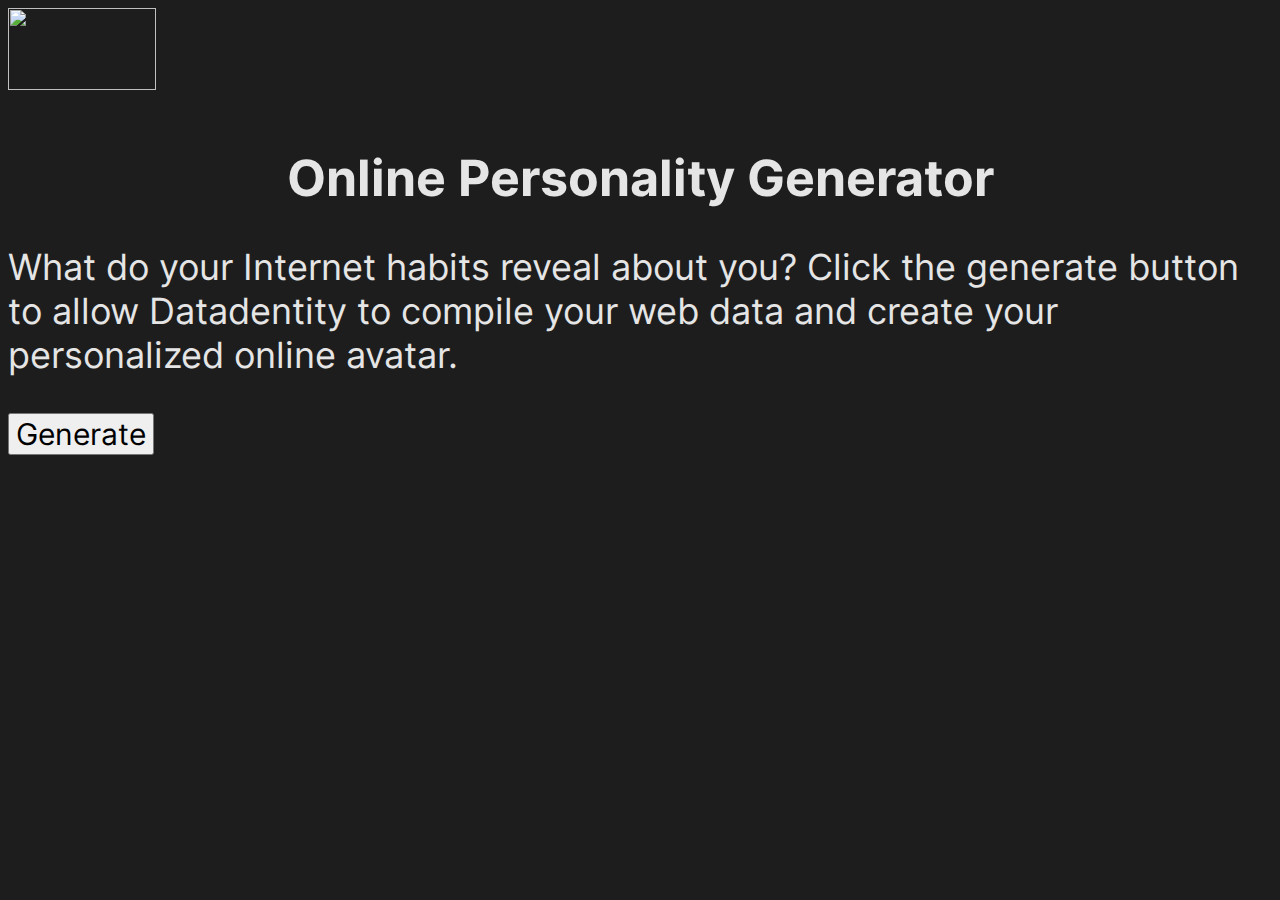
==== page2.html @ 6f410cee "Update page2.html" ====
<!DOCTYPE html>
<html>
    <head>
        <link href="stylesupdated.css" rel="stylesheet">
        <title>Datadentity Avatar Generator</title>
        <script src="randimg.js"></script>
    </head>
    <body>
        <div class="navBar">
         <a href="index.html"><img src= "assets/logo.png" width=148 height=82></a>
        </div>


        <h1 style="text-align: center;">Online Personality Generator</h1>
        <div id="bodytext3">
            <p>What do your Internet habits reveal about you? Click the generate button 
                to allow Datadentity to compile your web data and create your personalized online avatar.</p>
        </div>

        <button onclick="chooseImage()" id="generatebutton">Generate</button>
        <p id="caption"></p>
        <img id = "avatar" src="dogimage.png" width=400 height=350 style="display:none; 
        margin-left: auto; margin-right: auto;">

        
</body>
</html>
---- stylesupdated.css ----
@font-face {
    font-family: 'inter-regular';
    src: url('inter_regular.eot');
    src: url('inter_regular.eot?#iefix') format('embedded-opentype');
    src: url('inter-regular.svg#Inter-Regular') format('svg'),
         url('inter-regular.ttf') format('truetype'),
         url('inter-regular.woff') format('woff');
    font-weight: normal;
    font-style: normal;
  }
  @font-face {
    font-family: 'inter-bold';
    src: url('inter-bold.eot');
    src: url('inter-bold.eot?#iefix') format('embedded-opentype'),
         url('inter-bold.svg#Inter-Bold') format('svg'),
         url('inter-bold.ttf') format('truetype'),
         url('inter-bold.woff') format('woff');
    font-weight: normal;
    font-style: normal;
  }
  .marquee {
  margin: 0 auto;
  white-space: nowrap;
  
  width: 1630px;
  height: 121px;
 
  top: 831px;
  color: white;
  font-family: inter-bold;
  color: #FD7535;
  font-size: 50px;
}

.marquee span {
  display: inline-block;
  padding-left: 100%;
  animation: marquee 28s linear infinite;
  font-family: inter-bold;
  color: #FD7535;
  font-size: 50px;
}

.marquee2 span {
  animation-delay: 2.5s;
}

@keyframes marquee {
  0% {
    transform: translate(0, 0);
  }
  100% {
    transform: translate(-100%, 0);
  }
}
  
  body{
      background-color: #1D1D1D;
  }
  a {
    text-decoration: none;

  }

  div {
    display: block;
  }
  .button {
      font-family: inter-regular;
      font-size: 30px;
      color: #E1E1E1;
      text-transform: capitalize;
      text-align: center;
      vertical-align: middle;
        display: inline-block;
        margin: 4px 2px;
  }

.navbutton {
	border: 4px solid #E1E1E1;
	border-radius: 100px;
	background: none;
	position: absolute;
  width: 312px;
  line-height: 55px;
	height: 55px;
	left: 1016px;
	top: 41px;
}
.outlinedbutton {
	border: 4px solid #E1E1E1;
	border-radius: 100px;
	background: none;
  width: 414px;
  line-height: 55px;
  height: 55px;
}
.purplebutton {
	border-radius: 100px;
	background: #7215FE;
	position: absolute;
	width: 414px;
	height: 94.54px;
	left: 513px;
	top: 554px;
}
  h1{
	font-family: inter-bold;
	font-style: normal;
	font-size: 50px;
	line-height: 61px;
	color: #E5E5E5;
}

p{
  font-family: inter-regular;
font-style: normal;
font-weight: 500;
font-size: 36px;
line-height: 44px;
color: #E5E5E5;
}

.navBar {
    overflow: hidden;
    padding-bottom: 20px;
     left: 66px;
top: 27px;
  }
  
.navBar a {
    float:left;
  
}

#bodytext1 {
	font-family: inter-regular;
	font-style: normal;
	font-weight: 500;
	font-size: 36px;
	line-height: 44px;
	color: #E5E5E5;
}
#bodytext2 {
	font-family: inter-regular;
	font-style: normal;
	font-weight: 500;
	font-size: 36px;
	line-height: 44px;
	color: #E5E5E5;

}
#bodytext3 {
	font-family: inter-regular;
	font-style: normal;
	font-weight: 500;
	font-size: 26px;
	line-height: 44px;
	color: #E5E5E5;
}
#scrollImage {
    margin-left: auto;
    margin-right: auto;
	width: 108px;
	height: 84px;
	left: 100px;
}

#video {
	display: block;
  margin-left: auto;
  margin-right: auto;
  width: 1098px;
	height: 618px;

}

.purplebox {

  width: 1440px;
  height: 650px;
  /* top: 2427px; */
  background-color: #7215FE;
}



  #generatebutton {
    font-family: inter-regular;
    font-size: 30px;
    line-height: 36px;
    margin-left: auto;
  margin-right: auto;

}

#caption {
  font-family: inter-regular;
	font-style: normal;
	font-weight: 500;
	font-size: 22px;
	line-height: 44px;
	color: #E5E5E5;
}

#avatar1 {
  z-index: 1;
  position: absolute;
}
#avatar2 {
  z-index: 2;
  margin-left:280px;
  position:relative;
  top:150px;
 
}
#avatar3 {
  z-index: 3;
  margin-left: 35px;
  position:relative;
  top: 50px;
}

#vidtext {
  float:left;
}

#vidlogo {
  
    position: relative;
    margin-left: 1000px;
    bottom:100px;

}



#avatartext {
  position:relative;
  margin-left:850px;
  top:120px;

}

#pics {
  position:relative;
  float:left;
  bottom:392px;
  
}

#greybox {
  position: relative;
  background-color: grey;

}

#apptext {
  float:right;
 position:relative;


}


#appImage {
  float:left;
  position: relative;
}



.footer {
  position:fixed;
  bottom: 0;
  width: 100%;
  }
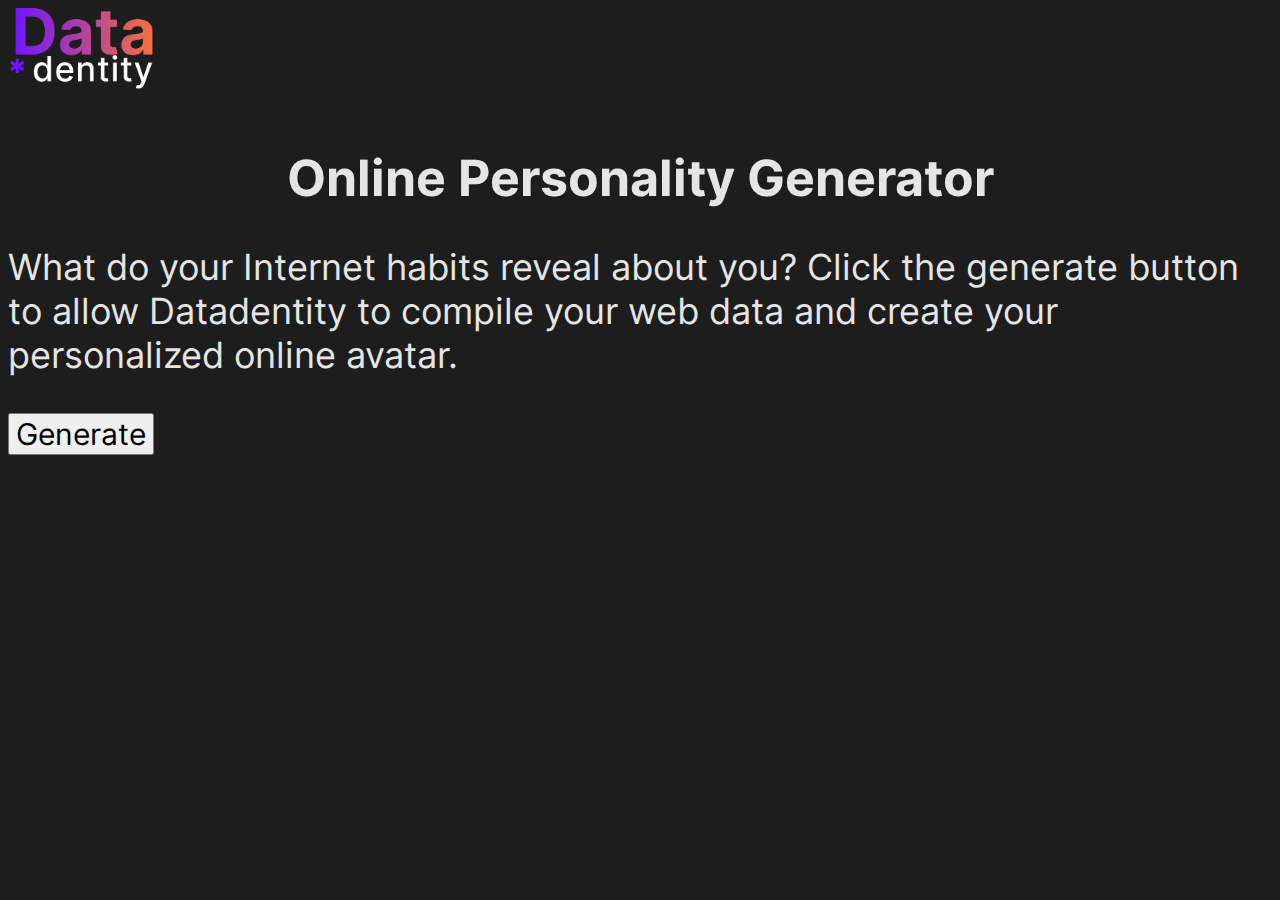
==== commit 2d315ba4: "Update page2.html" ====
--- a/page2.html
+++ b/page2.html
@@ -7,7 +7,7 @@
     </head>
     <body>
         <div class="navBar">
-         <a href="index.html"><img src= "assets/logo.png" width=148 height=82></a>
+         <a href="index.html"><img src= "logo.png" width=148 height=82></a>
         </div>
 
 
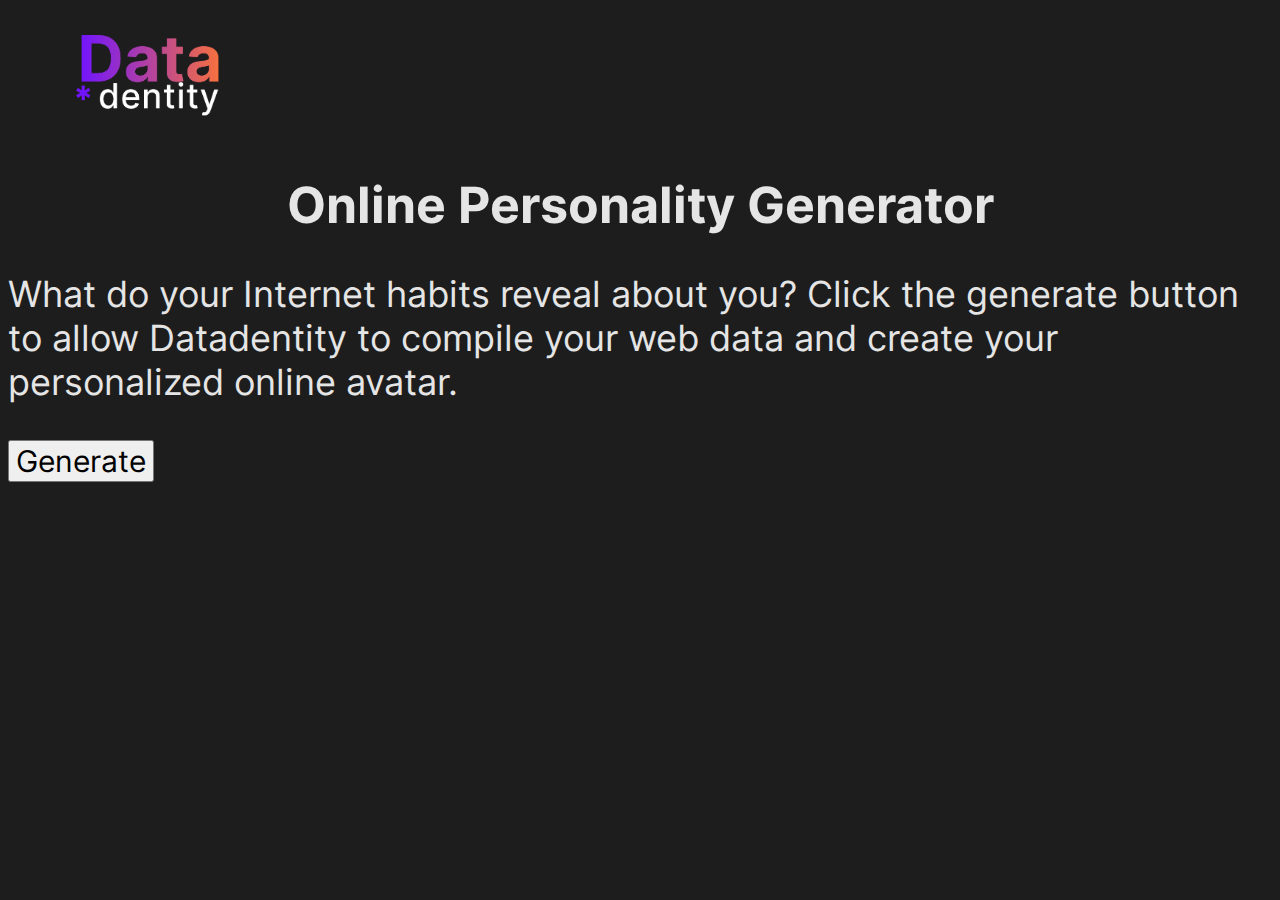
==== commit 33f36797: "Fixed navbar" ====
--- a/page2.html
+++ b/page2.html
@@ -6,8 +6,9 @@
         <script src="randimg.js"></script>
     </head>
     <body>
-        <div class="navBar">
-         <a href="index.html"><img src= "logo.png" width=148 height=82></a>
+       
+        <div class="navBar" style="padding-left:66px; padding-top: 27px">
+            <a href="index.html"><img src="logo.png" width=148 height=82 > </a>
         </div>
 
 
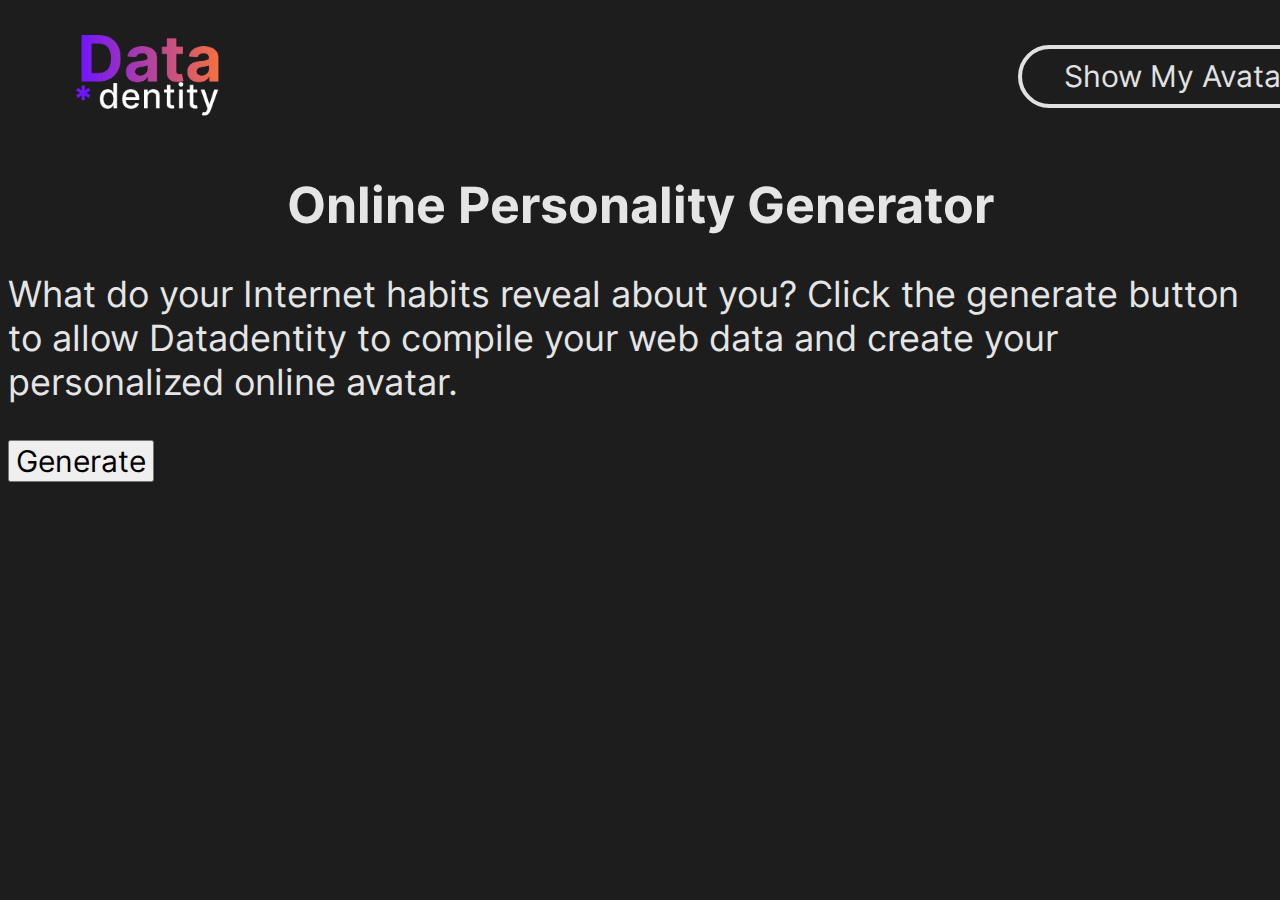
==== commit e628dfe3: "Update page2.html" ====
--- a/page2.html
+++ b/page2.html
@@ -9,6 +9,7 @@
        
         <div class="navBar" style="padding-left:66px; padding-top: 27px">
             <a href="index.html"><img src="logo.png" width=148 height=82 > </a>
+            <a href="page2.html" class="button navbutton">Show My Avatar</a>
         </div>
 
 
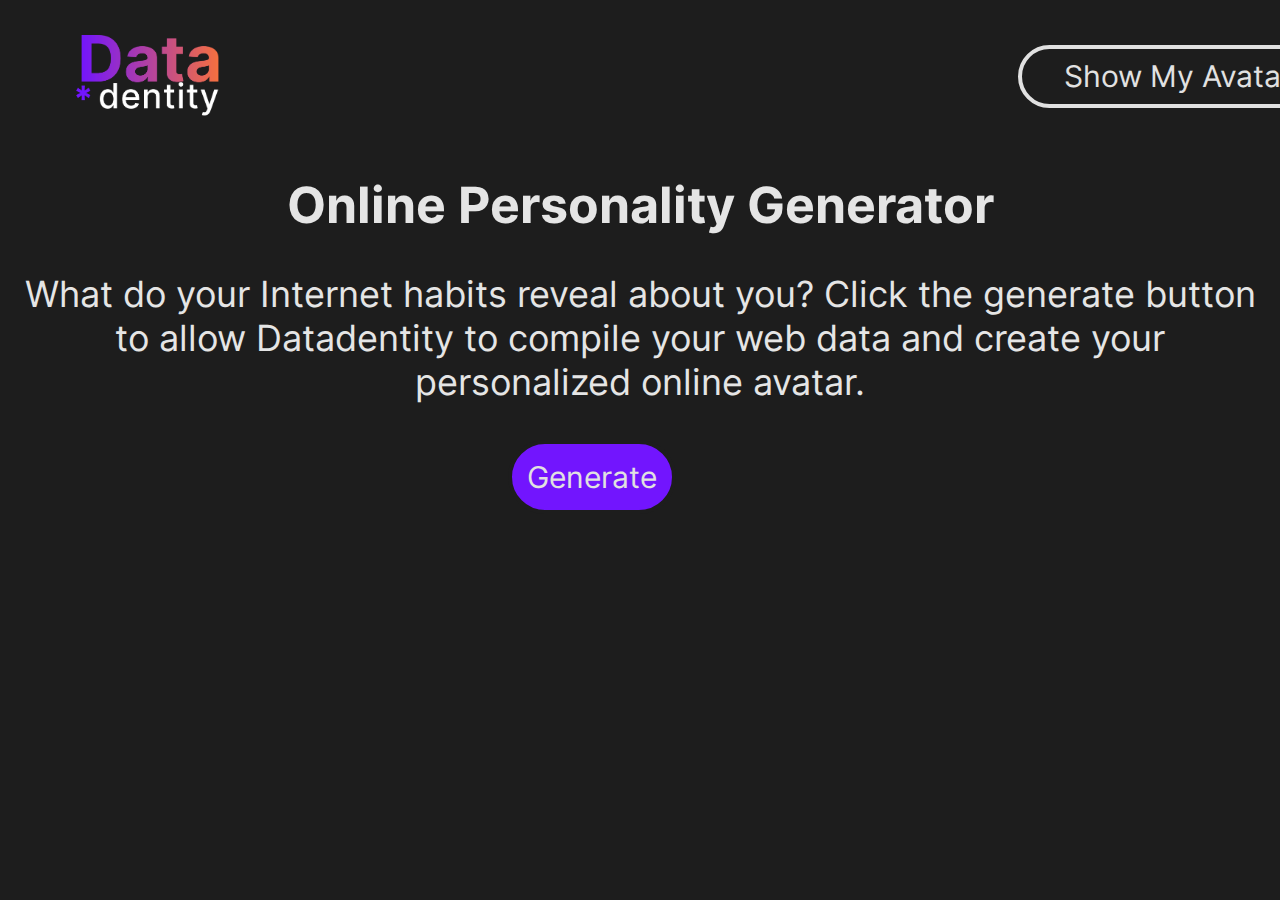
==== commit 9bd5639a: "Update page2.html" ====
--- a/page2.html
+++ b/page2.html
@@ -14,7 +14,7 @@
 
 
         <h1 style="text-align: center;">Online Personality Generator</h1>
-        <div id="bodytext3">
+        <div id="bodytext3" style="text-align: center;">
             <p>What do your Internet habits reveal about you? Click the generate button 
                 to allow Datadentity to compile your web data and create your personalized online avatar.</p>
         </div>
--- a/stylesupdated.css
+++ b/stylesupdated.css
@@ -184,13 +184,16 @@
 }
 
 
-
-  #generatebutton {
+#generatebutton {
     font-family: inter-regular;
+    color: #E1E1E1;
     font-size: 30px;
     line-height: 36px;
-    margin-left: auto;
-  margin-right: auto;
+    border: 4px solid #1D1D1D;
+    border-radius: 100px;
+    background-color: #7215FE;
+    padding:15px;
+    margin-left: 500px;
 
 }
 
@@ -234,12 +237,11 @@
 }
 
 
-
 #avatartext {
   position:relative;
-  margin-left:850px;
+  margin-left:700px;
   top:120px;
-
+  padding-right: 100px;
 }
 
 #pics {
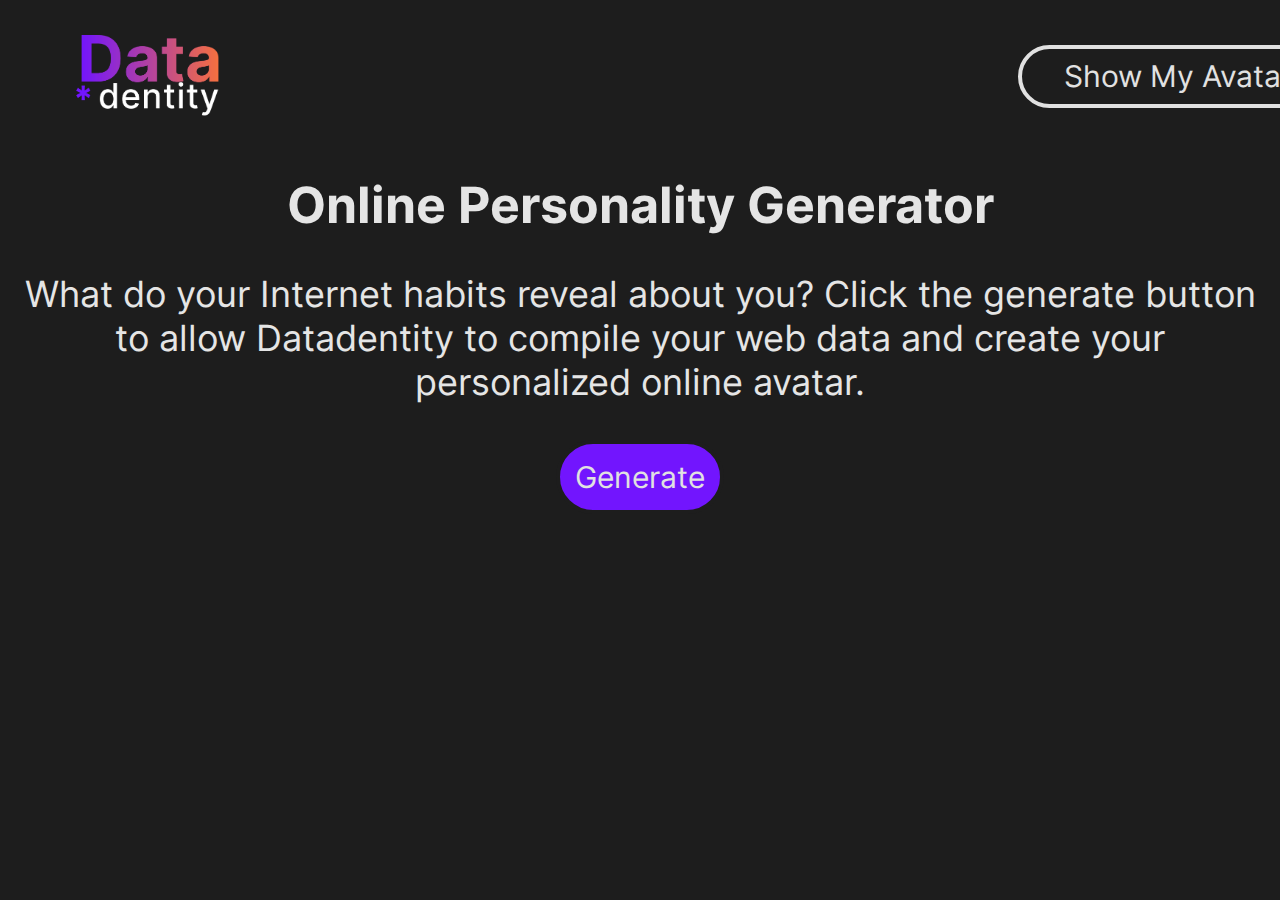
==== commit 5193b524: "Update page2.html" ====
--- a/page2.html
+++ b/page2.html
@@ -21,7 +21,7 @@
 
         <button onclick="chooseImage()" id="generatebutton">Generate</button>
         <p id="caption"></p>
-        <img id = "avatar" src="dogimage.png" width=400 height=350 style="display:none; 
+        <img id = "avatar" src="" width=400 height=350 style="display:none; 
         margin-left: auto; margin-right: auto;">
 
         
--- a/stylesupdated.css
+++ b/stylesupdated.css
@@ -190,10 +190,11 @@
     font-size: 30px;
     line-height: 36px;
     border: 4px solid #1D1D1D;
-    border-radius: 100px;
+	  border-radius: 100px;
     background-color: #7215FE;
     padding:15px;
-    margin-left: 500px;
+    display: block;
+    margin: 0 auto;
 
 }
 
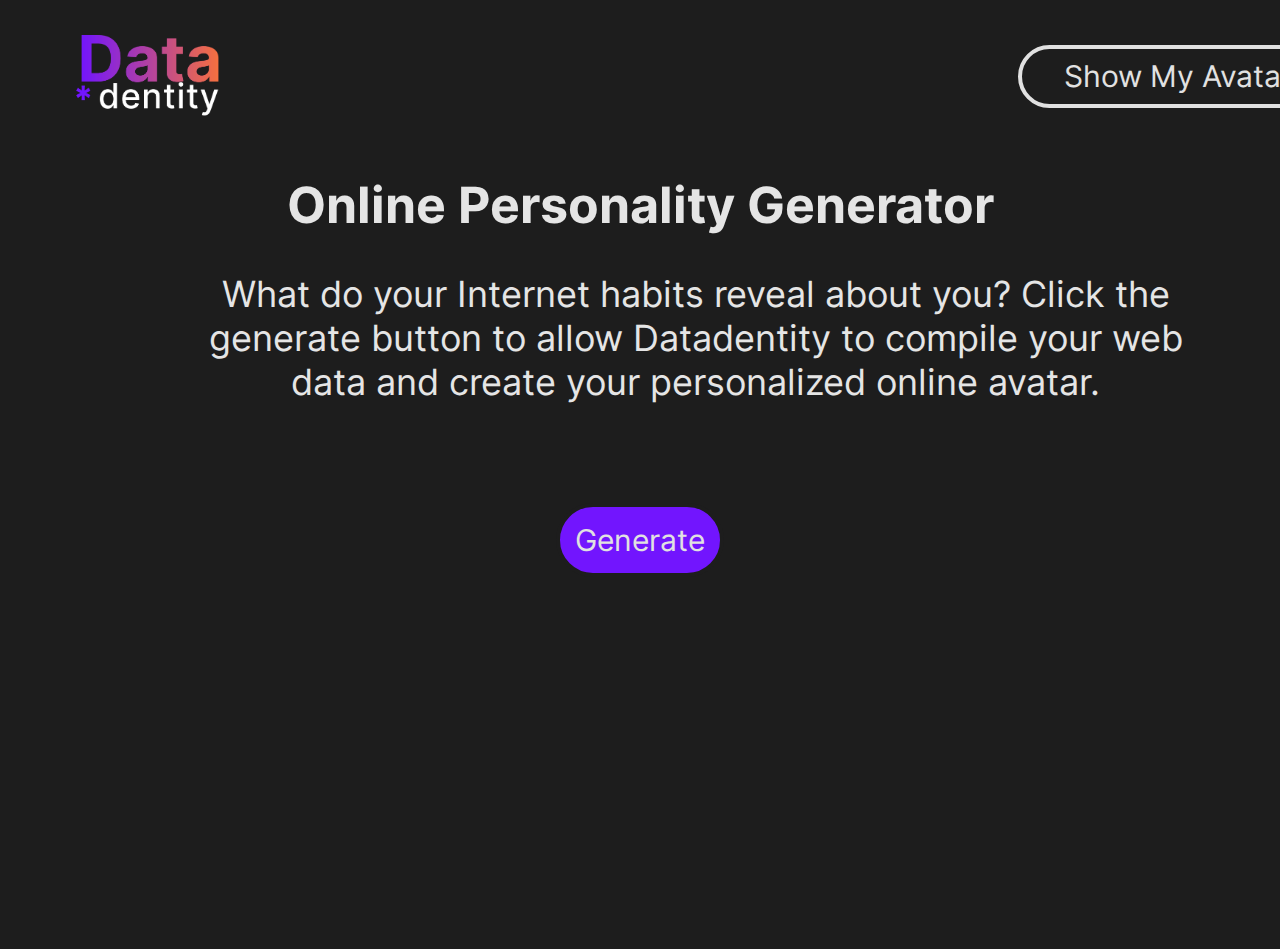
==== commit 2d492c6c: "Update page2.html" ====
--- a/page2.html
+++ b/page2.html
@@ -14,15 +14,17 @@
 
 
         <h1 style="text-align: center;">Online Personality Generator</h1>
-        <div id="bodytext3" style="text-align: center;">
+        <div id="bodytext3" style="text-align:center;">
             <p>What do your Internet habits reveal about you? Click the generate button 
                 to allow Datadentity to compile your web data and create your personalized online avatar.</p>
         </div>
 
         <button onclick="chooseImage()" id="generatebutton">Generate</button>
-        <p id="caption"></p>
+        <p id="complete" style="text-align: center; padding: 75px;"></p>
         <img id = "avatar" src="" width=400 height=350 style="display:none; 
         margin-left: auto; margin-right: auto;">
+
+        <p id="caption" style="text-align: left; padding: 75px;"></p>
 
         
 </body>
--- a/stylesupdated.css
+++ b/stylesupdated.css
@@ -22,7 +22,7 @@
   margin: 0 auto;
   white-space: nowrap;
   
-  width: 1630px;
+  width: 1440px;
   height: 121px;
  
   top: 831px;
@@ -34,7 +34,7 @@
 
 .marquee span {
   display: inline-block;
-  padding-left: 100%;
+  padding-left:0%;
   animation: marquee 28s linear infinite;
   font-family: inter-bold;
   color: #FD7535;
@@ -57,14 +57,18 @@
   body{
       background-color: #1D1D1D;
   }
+
+
   a {
     text-decoration: none;
-
-  }
+  }
+
 
   div {
     display: block;
   }
+
+
   .button {
       font-family: inter-regular;
       font-size: 30px;
@@ -75,6 +79,7 @@
         display: inline-block;
         margin: 4px 2px;
   }
+
 
 .navbutton {
 	border: 4px solid #E1E1E1;
@@ -87,6 +92,8 @@
 	left: 1016px;
 	top: 41px;
 }
+
+
 .outlinedbutton {
 	border: 4px solid #E1E1E1;
 	border-radius: 100px;
@@ -95,6 +102,8 @@
   line-height: 55px;
   height: 55px;
 }
+
+
 .purplebutton {
 	border-radius: 100px;
 	background: #7215FE;
@@ -104,60 +113,96 @@
 	left: 513px;
 	top: 554px;
 }
-  h1{
-	font-family: inter-bold;
-	font-style: normal;
-	font-size: 50px;
-	line-height: 61px;
-	color: #E5E5E5;
-}
-
-p{
-  font-family: inter-regular;
-font-style: normal;
-font-weight: 500;
-font-size: 36px;
-line-height: 44px;
-color: #E5E5E5;
-}
+
+
+h1{
+font-family: inter-bold;
+font-style: normal;
+font-size: 50px;
+line-height: 61px;
+color: #E5E5E5;
+}
+
 
 .navBar {
     overflow: hidden;
     padding-bottom: 20px;
-     left: 66px;
-top: 27px;
+	left: 66px;
+	top: 27px;
   }
   
+
 .navBar a {
     float:left;
-  
-}
+}
+
 
 #bodytext1 {
 	font-family: inter-regular;
-	font-style: normal;
-	font-weight: 500;
-	font-size: 36px;
-	line-height: 44px;
-	color: #E5E5E5;
-}
+font-style: normal;
+font-weight: 500;
+font-size: 36px;
+line-height: 44px;
+color: #E5E5E5;
+	padding-left: 75px;
+	padding-right: 75px;
+	padding-bottom: 75px;
+	text-align: center;
+}
+
+
 #bodytext2 {
 	font-family: inter-regular;
-	font-style: normal;
-	font-weight: 500;
-	font-size: 36px;
-	line-height: 44px;
-	color: #E5E5E5;
-
-}
+font-style: normal;
+font-weight: 500;
+font-size: 36px;
+line-height: 44px;
+color: #E5E5E5;
+	position: relative;
+	width: 1041px;
+	height: 453px;
+	margin-left: 199px;
+	margin-right: 200px;
+	margin-top: 150px;
+	margin-bottom: 170px;
+	text-align: left;
+}
+
+
 #bodytext3 {
 	font-family: inter-regular;
-	font-style: normal;
-	font-weight: 500;
-	font-size: 26px;
-	line-height: 44px;
-	color: #E5E5E5;
-}
+font-style: normal;
+font-weight: 500;
+font-size: 36px;
+line-height: 44px;
+color: #E5E5E5;
+position:relative;
+width: 1015px; 
+height: 151px;
+left: 180px;
+text-align: center;
+padding-bottom:80px;
+
+}
+#complete {
+font-family: inter-bold;
+font-style: normal;
+font-size: 24px;
+line-height: 29px;
+color: #FD7535;	
+}
+
+
+#caption {
+font-family: inter-regular;
+font-style: normal;
+font-weight: 500;
+font-size: 24px;
+line-height: 44px;
+color: #E5E5E5;
+}
+
+
 #scrollImage {
     margin-left: auto;
     margin-right: auto;
@@ -166,25 +211,22 @@
 	left: 100px;
 }
 
+
 #video {
-	display: block;
-  margin-left: auto;
-  margin-right: auto;
-  width: 1098px;
-	height: 618px;
-
+  margin-left: 270px;
+  height: 618px;
 }
 
 .purplebox {
-
   width: 1440px;
   height: 650px;
-  /* top: 2427px; */
   background-color: #7215FE;
-}
-
-
-#generatebutton {
+  flex-direction: row;
+	padding-bottom: 20px;
+}
+
+
+  #generatebutton {
     font-family: inter-regular;
     color: #E1E1E1;
     font-size: 30px;
@@ -195,29 +237,23 @@
     padding:15px;
     display: block;
     margin: 0 auto;
-
-}
-
-#caption {
-  font-family: inter-regular;
-	font-style: normal;
-	font-weight: 500;
-	font-size: 22px;
-	line-height: 44px;
-	color: #E5E5E5;
-}
+}
+
 
 #avatar1 {
   z-index: 1;
   position: absolute;
 }
+
+
 #avatar2 {
   z-index: 2;
   margin-left:280px;
   position:relative;
-  top:150px;
- 
-}
+  top:150px; 
+}
+
+
 #avatar3 {
   z-index: 3;
   margin-left: 35px;
@@ -225,58 +261,72 @@
   top: 50px;
 }
 
-#vidtext {
-  float:left;
-}
 
 #vidlogo {
-  
     position: relative;
-    margin-left: 1000px;
-    bottom:100px;
-
+    text-align: center;
+	padding-bottom: 200px;
 }
 
 
 #avatartext {
-  position:relative;
+	font-family: inter-regular;
+font-style: normal;
+font-weight: 500;
+font-size: 36px;
+line-height: 44px;
+color: #E5E5E5;
+ position:relative;
   margin-left:700px;
   top:120px;
   padding-right: 100px;
 }
 
+
 #pics {
   position:relative;
   float:left;
-  bottom:392px;
-  
-}
+  margin-top:30px;  
+}
+
 
 #greybox {
   position: relative;
-  background-color: grey;
-
-}
+  background-color: #656666;
+  width: 1440px;
+  height: 405px;
+
+}
+
 
 #apptext {
+	font-family: inter-regular;
+font-style: normal;
+font-weight: 500;
+font-size: 36px;
+line-height: 44px;
+color: #E5E5E5;
   float:right;
- position:relative;
-
-
-}
+  position: relative;
+  margin-left:76px;
+  padding-top: 100px;
+  padding-right:263px;
+    
+}
+
 
 
 #appImage {
-  float:left;
-  position: relative;
-}
-
-
+float:left;
+position: relative;
+padding-top: 100px;
+padding-bottom: 92px;
+padding-left:264px;
+
+}
 
 .footer {
   position:fixed;
   bottom: 0;
   width: 100%;
   }
-
-  
